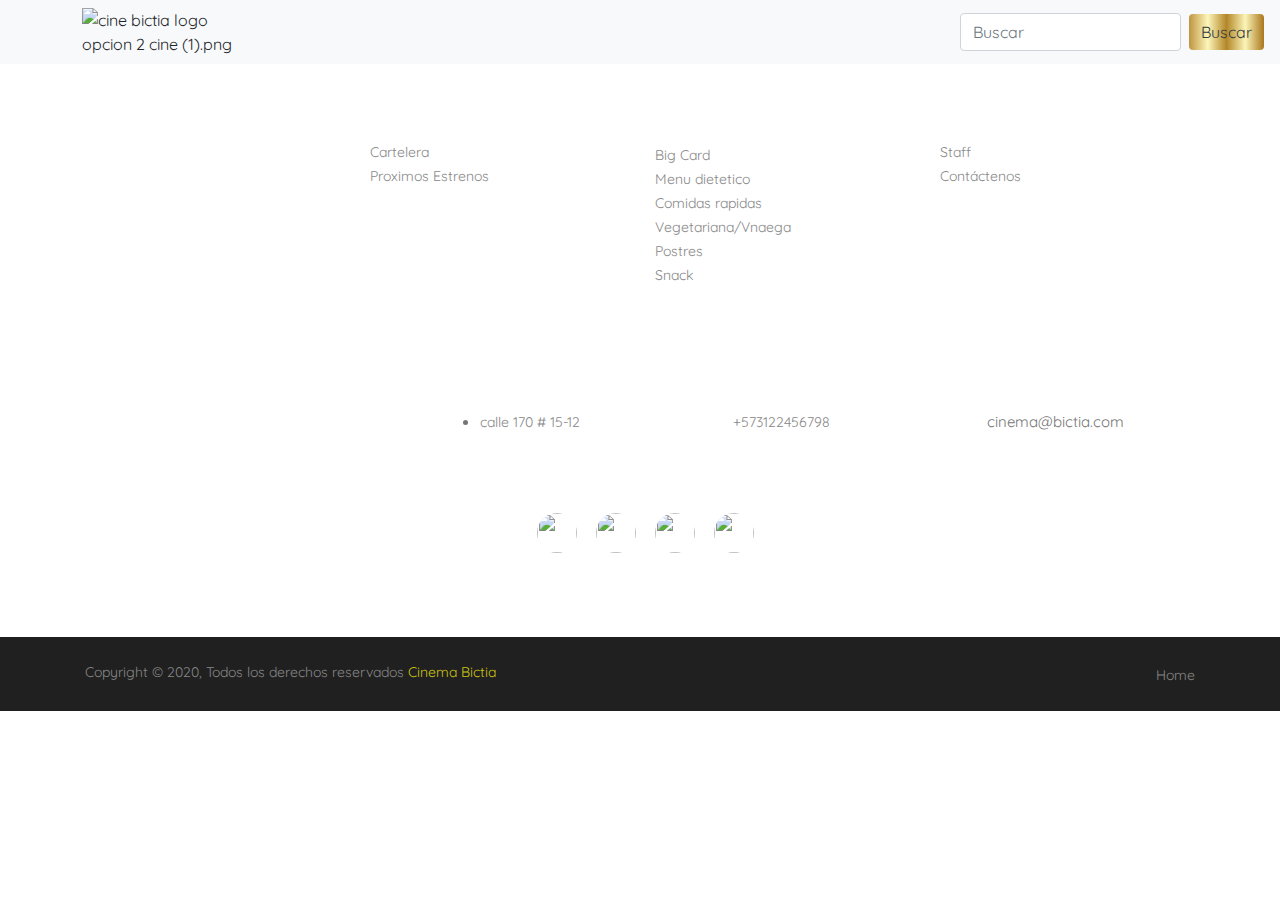
==== index.html @ 9b10e92a "segunda Revisión" ====
<!DOCTYPE html>
<html lang="es">
<head>
    <meta charset="UTF-8">
    <meta name="viewport" content="width=device-width, initial-scale=1.0">
    <link rel="stylesheet" href="https://stackpath.bootstrapcdn.com/bootstrap/4.4.1/css/bootstrap.min.css"
    integrity="sha384-Vkoo8x4CGsO3+Hhxv8T/Q5PaXtkKtu6ug5TOeNV6gBiFeWPGFN9MuhOf23Q9Ifjh" crossorigin="anonymous">
    <link href="https://fonts.googleapis.com/css2?family=Abril+Fatface&family=Quicksand&display=swap" rel="stylesheet">
    
    <link rel="stylesheet" href="styleHome.css">
    <link rel="stylesheet" href="styleFooter.css">
    <link rel="stylesheet" href="styleHeader.css">
    <link rel="shortcut icon" type="image/png" href="Multimedia_ProyectoIII_Fundamentos_Bictia/favicon.png">
    <title>CineBit | Home</title>
</head>

<body>
    <header>

    <!-- MENU -->

    <nav class="navbar navbar-expand-lg navbar-light bg-light">
        <a class="navbar-brand" href="#"> </a>
        <img class="logoHeader" src="./cine bictia logo opcion 2 cine (1).png" alt="cine bictia logo opcion 2 cine (1).png">
        <button class="navbar-toggler navFondo " type="button" data-toggle="collapse" data-target="#navbarSupportedContent"
            aria-controls="navbarSupportedContent" aria-expanded="false" aria-label="Toggle navigation">
            <span class="navbar-toggler-icon"></span>
        </button>

        <div class="collapse navbar-collapse" id="navbarSupportedContent">
            <ul class="navbar-nav mr-auto">
                <li class="nav-item active">
                    <a class="nav-link text-light" href="#"> Inicio <span class="sr-only">(current)</span></a>
                </li>
                <li class="nav-item">
                    <a class="nav-link text-light" href="#">Cartelera</a>
                </li>
                <li class="nav-item">
                    <a class="nav-link text-light" href="#">Proximos estrenos</a>
                </li>
                <li class="nav-item dropdown">
                    <a class="nav-link dropdown-toggle text-light" href="#" id="navbarDropdown" role="button"
                        data-toggle="dropdown" aria-haspopup="true" aria-expanded="false">
                        Servicios
                    </a>
                    <div class="dropdown-menu " aria-labelledby="navbarDropdown">
                        <a class="dropdown-item" href="#">Horarios y Tarifas</a>
                        <a class="dropdown-item" href="#">Bic Card</a>
                        <div class="dropdown-divider"></div>
                        <a class="dropdown-item " href="#">Nuestro Tenedor</a>
                    </div>
                </li>
                <li class="nav-item">
                    <a class="nav-link text-light" href="#">Contactenos</a>
                </li>
            </ul>
            <form class="form-inline my-2 my-lg-0">
                <input class="form-control mr-sm-2" type="search" placeholder="Buscar" aria-label="Search">
                <button class="btn btn-outline-success my-2 my-sm-0 text-dark fondo" type="submit">Buscar</button>
            </form>
        </div>
    </nav>
</header>


    <footer class="footer-section">
        <div class="container">
            <div class="footer-cta pt-5 pb-5">
                <div class="row">
                    <div class="col-xl-3 col-md-3 mb-30">
                        <ul class="ulItem">
                            <li><a href="" class="aColor">Home</a></li>                                                  
                        </ul>
                    </div>
                    <div class="col-xl-3 col-md-3 mb-30">
                        <ul class="ulItem">
                            <li><a href="" class="aColor">Peliculas</a></li>
                            <li class="liItem"><a href="#">Cartelera</a></li>
                            <li class="liItem"><a href="#">Proximos Estrenos</a></li>
                        </ul>
                    </div>
                    <div class="col-xl-3 col-md-3 mb-30">
                        <ul class="ulItem">
                            <li><h5 class="aColor">Servicios</h5> </li>
                            <li class="liItem"><a href="#">Big Card</a></li>
                            <li class="liItem"><a href="#">Menu dietetico</a></li>
                            <li class="liItem"><a href="#">Comidas rapidas</a></li>
                            <li class="liItem"><a href="#">Vegetariana/Vnaega</a></li>
                            <li class="liItem"><a href="#">Postres</a></li>
                            <li class="liItem"><a href="#">Snack</a></li>
                        </ul>
                    </div>
                    <div class="col-xl-3 col-md-3 mb-30">
                        <ul class="ulItem">                               
                            <li><a href="" class="aColor">Sobre nosotros</a></li>
                            <li class="liItem"><a href="staff.html">Staff</a></li>
                            <li class="liItem"><a href="#">Contáctenos</a></li>
                        </ul>
                    </div>
                </div>
            </div>
            <div class="footer-content pt-5 pb-5">
                <div class="row">
                    <div class="col-xl-4 col-lg-4 mb-50">
                        <div class="footer-widget">
                            <div class="footer-text">
                                <iframe src="https://www.google.com/maps/embed?pb=!1m18!1m12!1m3!1d3976.120652300198!2d-74.03986718562525!3d4.749071596550886!2m3!1f0!2f0!3f0!3m2!1i1024!2i768!4f13.1!3m3!1m2!1s0x8e3f8583b9166a1f%3A0xe75b0a4a28eb0d15!2sCl.%20170%20%2315-12%2C%20Bogot%C3%A1!5e0!3m2!1ses-419!2sco!4v1587417753377!5m2!1ses-419!2sco" width="280" height="200" frameborder="0" style="border:0; border-radius: 10px;" allowfullscreen="" aria-hidden="false" tabindex="0"></iframe>
                            </div>                                              
                        </div>
                    </div>

                    <div class="col-xl-8 col-lg-8 mb-50">
                   
                        <div class="row">                      
                            <div class="col-xl-4 col-md-4 mb-30">
                                <div class="single-cta">
                                    <i class="fa fa-map-marker icon" aria-hidden="true"></i>
                                    <div class="cta-text">
                                        <h5>Ubicanos</h5>
                                        <li class="liItem"><a href="#">calle 170 # 15-12</a></li>
                                    </div>
                                </div>
                            </div>
                            <div class="col-xl-4 col-md-4 mb-30">
                                <div class="single-cta">
                                    <i class="fa fa-phone icon" aria-hidden="true"></i>
                                    <div class="cta-text">
                                        <h5>Llamanos</h5>                                
                                        <a href="tel:+573122456798">+573122456798</a>
                                    </div>
                                </div>
                            </div>
                            <div class="col-xl-4 col-md-4 mb-30">
                                <div class="single-cta">
                                    <i class="fa fa-envelope-o icon" aria-hidden="true"></i>
                                    <div class="cta-text">
                                        <h5>Nuestro Email</h5>
                                        <a href="mailto:correo@correo.com"><span>cinema@bictia.com</span></a> 
                                    </div>
                                </div>
                            </div>
                        </div>
                        
                        <div class="col-xl-12 col-lg-12 col-md-12 mb-50">
                            <div class="footer-widget"> 
                                <div class="footer-text mb-25">
                                    <div class="footer-social-icon">
                                        <a href="logo"><img src="Multimedia_ProyectoIII_Fundamentos_Bictia/imagenesFooter/logo.png" alt="" class="imgApple"></a>
                                        <a href="https://www.apple.com/co/ios/app-store/"><img src="Multimedia_ProyectoIII_Fundamentos_Bictia/imagenesFooter/apple.png" alt="" class="imgApple"></a>
                                        <a href="https://play.google.com/store?hl=es_CO" target="_blank"><img src="Multimedia_ProyectoIII_Fundamentos_Bictia/imagenesFooter/google.png" alt="" class="imgGoogle"></a>
                                        <a href="https://www.facebook.com/" target="_blank"> <img class="iconos" src="Multimedia_ProyectoIII_Fundamentos_Bictia/imagenesFooter/facebook.png" alt=""></a>
                                        <a href="https://twitter.com/explore" target="_blank"><img class="iconos" src="Multimedia_ProyectoIII_Fundamentos_Bictia/imagenesFooter//twitter.png" alt=""></a>
                                        <a href="https://www.instagram.com/?hl=es-la" target="_blank"><img class="iconos" src="Multimedia_ProyectoIII_Fundamentos_Bictia/imagenesFooter/Instagram.png" alt=""></a>                                        
                                        <a href="https://web.whatsapp.com/" target="_blank"><img class="iconos" src="Multimedia_ProyectoIII_Fundamentos_Bictia/imagenesFooter/wsp.png" alt=""></a>
                                    </div>
                                </div>

                                <br/>
                            </div>
                        </div>
                    </div>
                </div>
            </div>
        </div>
        <div class="copyright-area">
            <div class="container">
                <div class="row">
                    <div class="col-xl-6 col-lg-6 text-center text-lg-left">
                        <div class="copyright-text">
                            <p>Copyright &copy; 2020, Todos los derechos reservados <a href="#">Cinema Bictia</a></p>
                        </div>
                    </div>
                    <div class="col-xl-6 col-lg-6 d-none d-lg-block text-right">
                        <div class="footer-menu">
                            <ul>
                                <li><a href="#">Home</a></li>
                            </ul>
                        </div>
                    </div>
                </div>
            </div>
        </div>
    </footer>
    
<!-- SCRIPTS BOOTSTRAP -->

<script src="https://use.fontawesome.com/54d9b0dc6f.js"></script>
<script src="https://code.jquery.com/jquery-3.4.1.slim.min.js" integrity="sha384-J6qa4849blE2+poT4WnyKhv5vZF5SrPo0iEjwBvKU7imGFAV0wwj1yYfoRSJoZ+n" crossorigin="anonymous"></script>
<script src="https://cdn.jsdelivr.net/npm/popper.js@1.16.0/dist/umd/popper.min.js" integrity="sha384-Q6E9RHvbIyZFJoft+2mJbHaEWldlvI9IOYy5n3zV9zzTtmI3UksdQRVvoxMfooAo" crossorigin="anonymous"></script>
<script src="https://stackpath.bootstrapcdn.com/bootstrap/4.4.1/js/bootstrap.min.js" integrity="sha384-wfSDF2E50Y2D1uUdj0O3uMBJnjuUD4Ih7YwaYd1iqfktj0Uod8GCExl3Og8ifwB6" crossorigin="anonymous"></script>

</body>

</html>
---- styleHome.css ----
/* estilos del header */

.logoHeader{
    width: 150px;
    margin-left: 50px;
}
nav{
    background-image: url(./background_JN/header100px.png);
    background-size: cover;
}
.dropdown-menu{
    background:linear-gradient(to right, #BF953F, #FCF6BA, #B38728, #FBF5B7, #AA771C);
}
.fondo{
    background:linear-gradient(to right, #BF953F, #FCF6BA, #B38728, #FBF5B7, #AA771C);
    border: none;
}
@media screen and (max-width:900px){
nav{
    background-image: url(./background_JN/background_Footer.jpg);
}
.navFondo{
    background:linear-gradient(to right, #BF953F, #FCF6BA, #B38728, #FBF5B7, #AA771C);
    margin-right: 40px;
}
}
---- styleFooter.css ----
*{
  font-family: 'Quicksand', Helvetica, sans-serif;  
}

.imgGoogle{
  width: 120px;
}
.imgApple{
  width: 120px;
}

.ulItem{
  text-align: left;
  list-style-type: none;
}

.aColor{
  color: #fff;
  font-size: 18px;
}

.liColor{
  color: gold;
}

.liItem{
  color: #757575;
  justify-items: left;
}

ul {
    margin: 0px;
    padding: 0px;
}
.footer-section {
 background-image: url(Multimedia_ProyectoIII_Fundamentos_Bictia/imagenesFooter/background_Footer.jpg);
 background-size: cover;
 background-repeat: no-repeat;
 position: relative;
}
.footer-cta {
  border-bottom: 1px solid white;
}
.single-cta i {
  color: #CCC312;
  font-size: 30px;
  float: left;
  margin-top: 8px;
}

.cta-text {
  padding-left: 15px;
  display: inline-block;
}
.cta-text h5 {
  color: #fff;
  font-size: 20px;
  font-weight: 600;
  margin-bottom: 2px;
}
.cta-text span {
  color: #757575;
  font-size: 15px;
}
.footer-content {
  position: relative;
  z-index: 2;
}
.footer-pattern img {
  position: absolute;
  top: 0;
  left: 0;
  height: 330px;
  background-size: cover;
  background-position: 100% 100%;
}
.footer-logo {
  padding-top: 90%;
}
.footer-logo img {
    max-width: 100px;
}
.footer-text p {
  margin-bottom: 14px;
  font-size: 14px;
  color: #7e7e7e;
  line-height: 28px;
}
.footer-social-icon span {
  color: #fff;
  display: block;
  font-size: 20px;
  font-weight: 700;
  margin-bottom: 20px;
}
.footer-social-icon a {
  color: #fff;
  font-size: 16px;
  margin-right: 15px;
}
.iconos{
  height: 40px;
  width: 40px;
  text-align: center;
  line-height: 38px;
  border-radius: 50%;
}


.footer-widget-heading h3 {
  color: #fff;
  font-size: 20px;
  font-weight: 600;
  margin-bottom: 40px;
  position: relative;
}
.footer-widget-heading h3::before {
  content: "";
  position: absolute;
  left: 0;
  bottom: -15px;
  height: 2px;
  width: 50px;
  background: #CCC312;
}
.footer-widget ul li {
  display: inline-block;
  float: left;
  width: 50%;
  margin-bottom: 12px;
}
.footer-widget ul li a:hover{
  color: #CCC312;
}
.footer-widget ul li a {
  color: #878787;
  text-transform: capitalize;
}

.footer-social-icon{
  padding: 80px 0 0 0;
}
.copyright-area{
  background: #202020;
  padding: 25px 0;
}

a{
    margin: 0;
    font-size: 14px;
    color: #878787;  
}
.copyright-text p {
  margin: 0;
  font-size: 14px;
  color: #878787;
}
.copyright-text p a{
  color: #CCC312;
}
.footer-menu li {
  display: inline-block;
  margin-left: 20px;
}
.footer-menu li:hover a{
  color: #CCC312;
}
.footer-menu li a {
  font-size: 14px;
  color: #878787;
}

/* Aqui empieza nuestro staff */

.avatar {
  border: 0.3rem solid rgba(#fff, 0.3);
  margin-top: -6rem;
  margin-bottom: 1rem;
  max-width: 9rem;
  width: 100px;
  height: 100px;
  background-size: cover;
  background-repeat: no-repeat;
}

.cardImgStaff{
  width: 350px;
  height: 250px;
  background-size: cover;
  background-repeat: no-repeat;
}
---- styleHeader.css ----
/* ESTILOS HEADER */

.logoHeader {
    width: 150px;
    margin-left: 50px;
}

nav {
    background-image: url(./background_JN/header100px.png);
    background-size: cover;
}

.dropdown-menu {
    background: linear-gradient(to right, #BF953F, #FCF6BA, #B38728, #FBF5B7, #AA771C);
}

.fondo {
    background: linear-gradient(to right, #BF953F, #FCF6BA, #B38728, #FBF5B7, #AA771C);
    border: none;
}

/* RESPONSIVE */

@media screen and (max-width:900px) {
    nav {
        background-image: url(./background_JN/background_Footer.jpg);
    }

    .navFondo {
        background: linear-gradient(to right, #BF953F, #FCF6BA, #B38728, #FBF5B7, #AA771C);
        margin-right: 40px;
    }
}
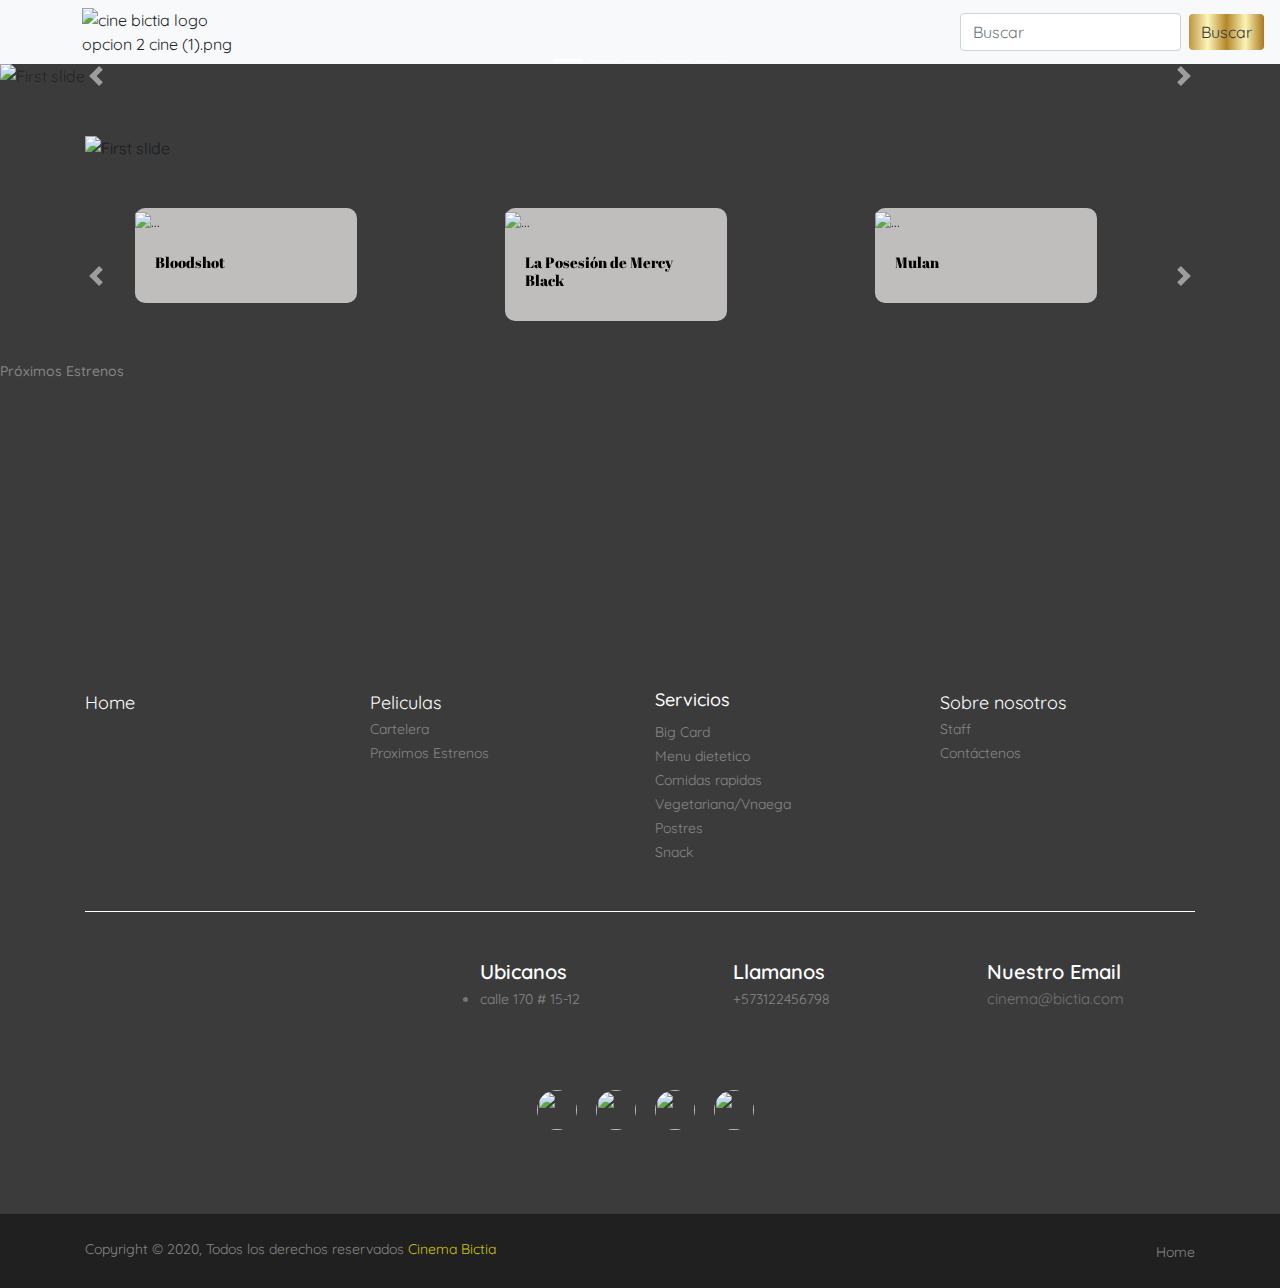
==== commit 71744503: "Ya merito" ====
--- a/index.html
+++ b/index.html
@@ -10,18 +10,21 @@
     <link rel="stylesheet" href="styleHome.css">
     <link rel="stylesheet" href="styleFooter.css">
     <link rel="stylesheet" href="styleHeader.css">
+    <link rel="stylesheet" href="StyleExtraSebastian.css">
+
     <link rel="shortcut icon" type="image/png" href="Multimedia_ProyectoIII_Fundamentos_Bictia/favicon.png">
     <title>CineBit | Home</title>
 </head>
 
 <body>
+
     <header>
 
     <!-- MENU -->
 
     <nav class="navbar navbar-expand-lg navbar-light bg-light">
         <a class="navbar-brand" href="#"> </a>
-        <img class="logoHeader" src="./cine bictia logo opcion 2 cine (1).png" alt="cine bictia logo opcion 2 cine (1).png">
+        <img class="logoHeader" src="./Multimedia_ProyectoIII_Fundamentos_Bictia/header/cine bictia logo opcion 2 cine (1).png" alt="cine bictia logo opcion 2 cine (1).png">
         <button class="navbar-toggler navFondo " type="button" data-toggle="collapse" data-target="#navbarSupportedContent"
             aria-controls="navbarSupportedContent" aria-expanded="false" aria-label="Toggle navigation">
             <span class="navbar-toggler-icon"></span>
@@ -30,16 +33,16 @@
         <div class="collapse navbar-collapse" id="navbarSupportedContent">
             <ul class="navbar-nav mr-auto">
                 <li class="nav-item active">
-                    <a class="nav-link text-light" href="#"> Inicio <span class="sr-only">(current)</span></a>
+                    <a class="nav-link text-light" href="./index.html"> Inicio <span class="sr-only">(current)</span></a>
                 </li>
                 <li class="nav-item">
-                    <a class="nav-link text-light" href="#">Cartelera</a>
+                    <a class="nav-link text-light" href="./cartelera.html">Cartelera</a>
                 </li>
                 <li class="nav-item">
-                    <a class="nav-link text-light" href="#">Proximos estrenos</a>
+                    <a class="nav-link text-light" href="./estrenos.html">Proximos estrenos</a>
                 </li>
                 <li class="nav-item dropdown">
-                    <a class="nav-link dropdown-toggle text-light" href="#" id="navbarDropdown" role="button"
+                    <a class="nav-link dropdown-toggle text-light" href="./servicios.html" id="navbarDropdown" role="button"
                         data-toggle="dropdown" aria-haspopup="true" aria-expanded="false">
                         Servicios
                     </a>
@@ -47,11 +50,11 @@
                         <a class="dropdown-item" href="#">Horarios y Tarifas</a>
                         <a class="dropdown-item" href="#">Bic Card</a>
                         <div class="dropdown-divider"></div>
-                        <a class="dropdown-item " href="#">Nuestro Tenedor</a>
+                        <a class="dropdown-item " href="tenedor.html">Nuestro Tenedor</a>
                     </div>
                 </li>
                 <li class="nav-item">
-                    <a class="nav-link text-light" href="#">Contactenos</a>
+                    <a class="nav-link text-light" href="./contacto.html">Contactenos</a>
                 </li>
             </ul>
             <form class="form-inline my-2 my-lg-0">
@@ -62,6 +65,191 @@
     </nav>
 </header>
 
+
+    <!-- SLIDER PRINCIPAL -->
+    <div id="carouselExampleIndicators" class="carousel slide" data-ride="carousel">
+        <ol class="carousel-indicators">
+            <li data-target="#carouselExampleIndicators" data-slide-to="0" class="active"></li>
+            <li data-target="#carouselExampleIndicators" data-slide-to="1"></li>
+            <li data-target="#carouselExampleIndicators" data-slide-to="2"></li>
+            <li data-target="#carouselExampleIndicators" data-slide-to="3"></li>
+            <li data-target="#carouselExampleIndicators" data-slide-to="4"></li>
+        </ol>
+        <div class="carousel-inner">
+            <div class="carousel-item active">
+                <img class="d-block w-100" src="Multimedia_ProyectoIII_Fundamentos_Bictia/Home/sliderAnuncio2.jpg" alt="First slide">
+            </div>
+            <div class="carousel-item">
+                <img class="d-block w-100" src="Multimedia_ProyectoIII_Fundamentos_Bictia/Home/sliderBW.jpg" alt="Second slide">
+            </div>
+            <div class="carousel-item">
+                <img class="d-block w-100" src="Multimedia_ProyectoIII_Fundamentos_Bictia/Home/sliderInfantil.png" alt="Third slide">
+            </div>
+
+            <div class="carousel-item">
+                <img class="d-block w-100" src="Multimedia_ProyectoIII_Fundamentos_Bictia/Home/sliderTerror.jpg" alt="Fourth slide">
+            </div>
+
+            <div class="carousel-item">
+                <img class="d-block w-100" src="Multimedia_ProyectoIII_Fundamentos_Bictia/Home/sliderComida.png" alt="Five slide">
+            </div>
+
+        </div>
+        <a class="carousel-control-prev" href="#carouselExampleIndicators" role="button" data-slide="prev">
+            <span class="carousel-control-prev-icon" aria-hidden="true"></span>
+            <span class="sr-only">Previous</span>
+        </a>
+        <a class="carousel-control-next" href="#carouselExampleIndicators" role="button" data-slide="next">
+            <span class="carousel-control-next-icon" aria-hidden="true"></span>
+            <span class="sr-only">Next</span>
+        </a>
+    </div>
+
+    
+    <!-- PUBLICIDAD ALQUILER DE SALAS -->
+
+    <div class="container">
+        <div id="carouselExampleSlidesOnly" class="carousel slide" data-ride="carousel">
+            <div class="mt-5 mb-5 carousel-inner">
+                <div class="carousel-item active">
+                    <img class="d-block w-100" src="Multimedia_ProyectoIII_Fundamentos_Bictia/Home/instalaciones2.jpg"
+                        alt="First slide">
+                        <div class="carousel-caption d-md-block">
+                            <h1 class="publicidadHome text-dark"><mark>¿Buscas un espacio que contratar? Puedes alquilar una de nuestras salas con capacidad de hasta 110 personas. <a href="contacto.html">Más información</a></mark></h1>
+                            
+                          </div>
+                </div>
+                
+                <div class="carousel-item active">
+                    <img class="d-block w-100" src="Multimedia_ProyectoIII_Fundamentos_Bictia/Home/instalaciones.jpg.jpg"
+                        alt="First slide">
+                        <div class="carousel-caption d-md-block">
+                            <h1 class="publicidadHome text-dark"><mark>¿Buscas un espacio que contratar? Puedes alquilar una de nuestras salas con capacidad de hasta 110 personas. <a href="contacto.html">Más información</a></mark></h1>
+                            
+                          </div>
+                </div>
+                
+            </div>
+        </div>
+    </div>
+
+    
+
+    
+    <!-- SLIDER PELÍCULAS EN CARTELERA (REALIZADO POR SEBASTIÁN)-->
+
+    
+    <div id="carouselExampleControls" class="carousel slide mt-5" data-ride="carousel">
+        <div class="carousel-inner">
+            <div class="carousel-item active">
+                <div class="container">
+                    <div class="row slider1 m-0">
+                        <div class="col-4 contSlider">
+                            <div class="col cardSlider1 mb-4">
+                                <div class="cardSlider height">
+                                    <a href="Bloodshot.html" class="linkSlider"><img
+                                            src="./Multimedia_ProyectoIII_Fundamentos_Bictia/Cartelera/Bloodshot.jpg"
+                                            class="card-img-top" alt="...">
+                                        <div class="card-body">
+                                            <h5 class="card-title">Bloodshot</h5>
+                                        </div>
+                                    </a>
+                                </div>
+                            </div>
+                        </div>
+                        <div class="col-4 contSlider">
+                            <div class="col cardSlider1 mb-4">
+                                <div class="cardSlider height">
+                                    <a href="Posesion.html" class="linkSlider"><img
+                                            src="./Multimedia_ProyectoIII_Fundamentos_Bictia/Cartelera/MercyBlack.jpg"
+                                            class="card-img-top" alt="...">
+                                        <div class="card-body">
+                                            <h5 class="card-title">La Posesión de Mercy Black</h5>
+                                        </div>
+                                    </a>
+                                </div>
+                            </div>
+                        </div>
+                        <div class="col-4 contSlider">
+                            <div class="col cardSlider1 mb-4">
+                                <div class="cardSlider height">
+                                    <a href="Mulan.html" class="linkSlider">
+                                        <img src="./Multimedia_ProyectoIII_Fundamentos_Bictia/Cartelera/Mulan.jpg"
+                                            class="card-img-top" alt="...">
+                                        <div class="card-body">
+                                            <h5 class="card-title">Mulan</h5>
+                                        </div>
+                                    </a>
+                                </div>
+                            </div>
+                        </div>
+                    </div>
+                </div>
+            </div>
+            <div class="carousel-item">
+                <div class="container">
+                    <div class="row slider1 m-0">
+                        <div class="col-4 contSlider">
+                            <div class="col cardSlider1 mb-4">
+                                <div class="cardSlider height">
+                                    <a href="Precioverdad.html" class="linkSlider">
+                                    <img src="./Multimedia_ProyectoIII_Fundamentos_Bictia/Cartelera/PrecioVerdad.jpg"
+                                        class="card-img-top" alt="...">
+                                    <div class="card-body">
+                                        <h5 class="card-title">El Precio de la Verdad</h5>
+                                    </div></a>
+                                </div>
+                            </div>
+                        </div>
+                        <div class="col-4 contSlider">
+                            <div class="col cardSlider1 mb-4">
+                                <div class="cardSlider height">
+                                    <a href="Guerra.html" class="linkSlider">
+                                        <img src="./Multimedia_ProyectoIII_Fundamentos_Bictia/Cartelera/UnaGuerraBrillante.jpg"
+                                            class="card-img-top" alt="...">
+                                        <div class="card-body">
+                                            <h5 class="card-title">Una Guerra Brillante</h5>
+                                        </div>
+                                    </a>
+                                </div>
+                            </div>
+                        </div>
+                        <div class="col-4 contSlider">
+                            <div class="col cardSlider1 mb-4">
+                                <div class="cardSlider height">
+                                    <a href="Sintiempo.html" class="linkSlider">
+                                        <img src="./Multimedia_ProyectoIII_Fundamentos_Bictia/Cartelera/007.jpg"
+                                            class="card-img-top" alt="...">
+                                        <div class="card-body">
+                                            <h5 class="card-title">Sin Tiempo de Morir</h5>
+                                        </div>
+                                    </a>
+                                </div>
+                            </div>
+                        </div>
+                    </div>
+                </div>
+            </div>
+        </div>
+        <a class="carousel-control-prev" href="#carouselExampleControls" role="button" data-slide="prev">
+            <span class="carousel-control-prev-icon" aria-hidden="true"></span>
+            <span class="sr-only">Previous</span>
+        </a>
+        <a class="carousel-control-next" href="#carouselExampleControls" role="button" data-slide="next">
+            <span class="carousel-control-next-icon" aria-hidden="true"></span>
+            <span class="sr-only">Next</span>
+        </a>
+    </div>
+
+
+    <!-- FONDO PRÓXIMOS ESTRENOS -->
+    <div class= "proxEstrenos">
+        <h2><a href="estrenos.html">Próximos Estrenos</a></h2>
+        <div id="transition"></div>
+    </div>
+
+
+    <!-- FOOTER -->
 
     <footer class="footer-section">
         <div class="container">
@@ -181,6 +369,7 @@
             </div>
         </div>
     </footer>
+
     
 <!-- SCRIPTS BOOTSTRAP -->
 
--- a/styleHome.css
+++ b/styleHome.css
@@ -1,26 +1,29 @@
-/* estilos del header */
+.publicidadHome{
+    line-height: 1.8;
+    font-family: Quicksand;
+}
 
-.logoHeader{
-    width: 150px;
-    margin-left: 50px;
+/* FONDO PRÓXIMOS ESTRENOS */
+
+.proxEstrenos{
+    margin-top: 50px;
+    width: 100%;
+    margin: auto;
+    overflow: hidden;
 }
-nav{
-    background-image: url(./background_JN/header100px.png);
-    background-size: cover;
+
+#transition{
+    width: 2000px;
+    height: 250px;
+
+    background-image: url(Multimedia_ProyectoIII_Fundamentos_Bictia/Home/biEstrenos.jpg);
+    background-size: 100% 100%;
+
+    animation: transitionEs 20s infinite linear;
 }
-.dropdown-menu{
-    background:linear-gradient(to right, #BF953F, #FCF6BA, #B38728, #FBF5B7, #AA771C);
-}
-.fondo{
-    background:linear-gradient(to right, #BF953F, #FCF6BA, #B38728, #FBF5B7, #AA771C);
-    border: none;
-}
-@media screen and (max-width:900px){
-nav{
-    background-image: url(./background_JN/background_Footer.jpg);
-}
-.navFondo{
-    background:linear-gradient(to right, #BF953F, #FCF6BA, #B38728, #FBF5B7, #AA771C);
-    margin-right: 40px;
-}
+
+@keyframes transitionEs{
+    to{
+        background-position: 2000px;
+    }
 }--- a/styleFooter.css
+++ b/styleFooter.css
@@ -148,7 +148,8 @@
 a{
     margin: 0;
     font-size: 14px;
-    color: #878787;  
+    color: #878787;
+    text-decoration: none;  
 }
 .copyright-text p {
   margin: 0;
@@ -168,6 +169,7 @@
 .footer-menu li a {
   font-size: 14px;
   color: #878787;
+  text-decoration: none;
 }
 
 /* Aqui empieza nuestro staff */
--- a/styleHeader.css
+++ b/styleHeader.css
@@ -1,4 +1,4 @@
-/* ESTILOS HEADER */
+/* ESTILO HEADER */
 
 .logoHeader {
     width: 150px;
@@ -6,7 +6,7 @@
 }
 
 nav {
-    background-image: url(./background_JN/header100px.png);
+    background-image: url(./Multimedia_ProyectoIII_Fundamentos_Bictia/header/header100px.png);
     background-size: cover;
 }
 
@@ -23,7 +23,7 @@
 
 @media screen and (max-width:900px) {
     nav {
-        background-image: url(./background_JN/background_Footer.jpg);
+        background-image: url(Multimedia_ProyectoIII_Fundamentos_Bictia/header/background_Footer.jpg);
     }
 
     .navFondo {
--- a/StyleExtraSebastian.css
+++ b/StyleExtraSebastian.css
@@ -0,0 +1,119 @@
+*{
+    padding: 0;
+    margin: 0;
+    box-sizing: border-box;
+}
+
+body{
+    background-color: #3b3b3b !important;
+}
+
+.card{
+    background-color: #c0bdbd !important;
+}
+
+.list-group-item{
+    background-color: #c0bdbd !important;
+    font-family: 'Quicksand', sans-serif;
+}
+
+.contenedor{
+    display: flex;
+    flex-direction: column;
+    background-color: #7a7a7a52;
+    padding: 30px 50px !important;
+    height: 100%;
+}
+
+.title{
+    font-family: 'Abril Fatface', cursive;
+    color:#d4a619;
+    margin-bottom: 20px;
+    border-bottom: 1px solid white;
+    justify-items: center;
+}
+
+.text{
+    color: white;
+    font-family: 'Quicksand', sans-serif;
+    margin-bottom: 70px;
+    font-size: 17px;
+}
+
+.vid{
+    width: 100%;
+    height: 350px;
+margin-top: 30px;
+}
+
+.carousel{
+    width: 100%;
+}
+
+.card-title{
+    font-family: 'Abril Fatface', cursive;
+    font-size: 15px;
+}
+
+.linkSlider{
+    color: black;
+    text-decoration: none;
+}
+
+.linkSlider:hover{
+    color: white;
+    text-decoration: none;
+}
+
+.cardSlider{
+    background-color: #c0bdbd;
+    border-radius: 10px;
+}
+
+.cardSlider:hover{
+    transform: scale(1.1 , 1.1);
+    transition: all .3s ease-in-out;
+    background-color: #757474;
+}
+
+.cardSliderSelect{
+    background-color: #d4a619;
+    border-radius: 15px;
+    color: white;
+}
+
+.slider1{
+    margin-right: 0 !important;
+    margin-left: 0 !important;
+}
+
+
+.cardSlider1{
+    padding-right: 0 !important;
+    padding-left: 0 !important;
+}
+
+.contSlider{
+    padding-right: 0 !important;
+    padding-left: 0 !important;
+}
+
+@media screen and (max-widht: 540px){
+    .contenedor{
+        flex-direction: column;
+    }
+    iframe{
+        width: 100%;
+        height: 250px;
+    }
+    .carousel{
+        width: 100%;
+    }
+}
+
+@media screen and (min-width:768px){
+    .height{
+        width: 60%;
+        margin-left: 50px;
+    }
+}
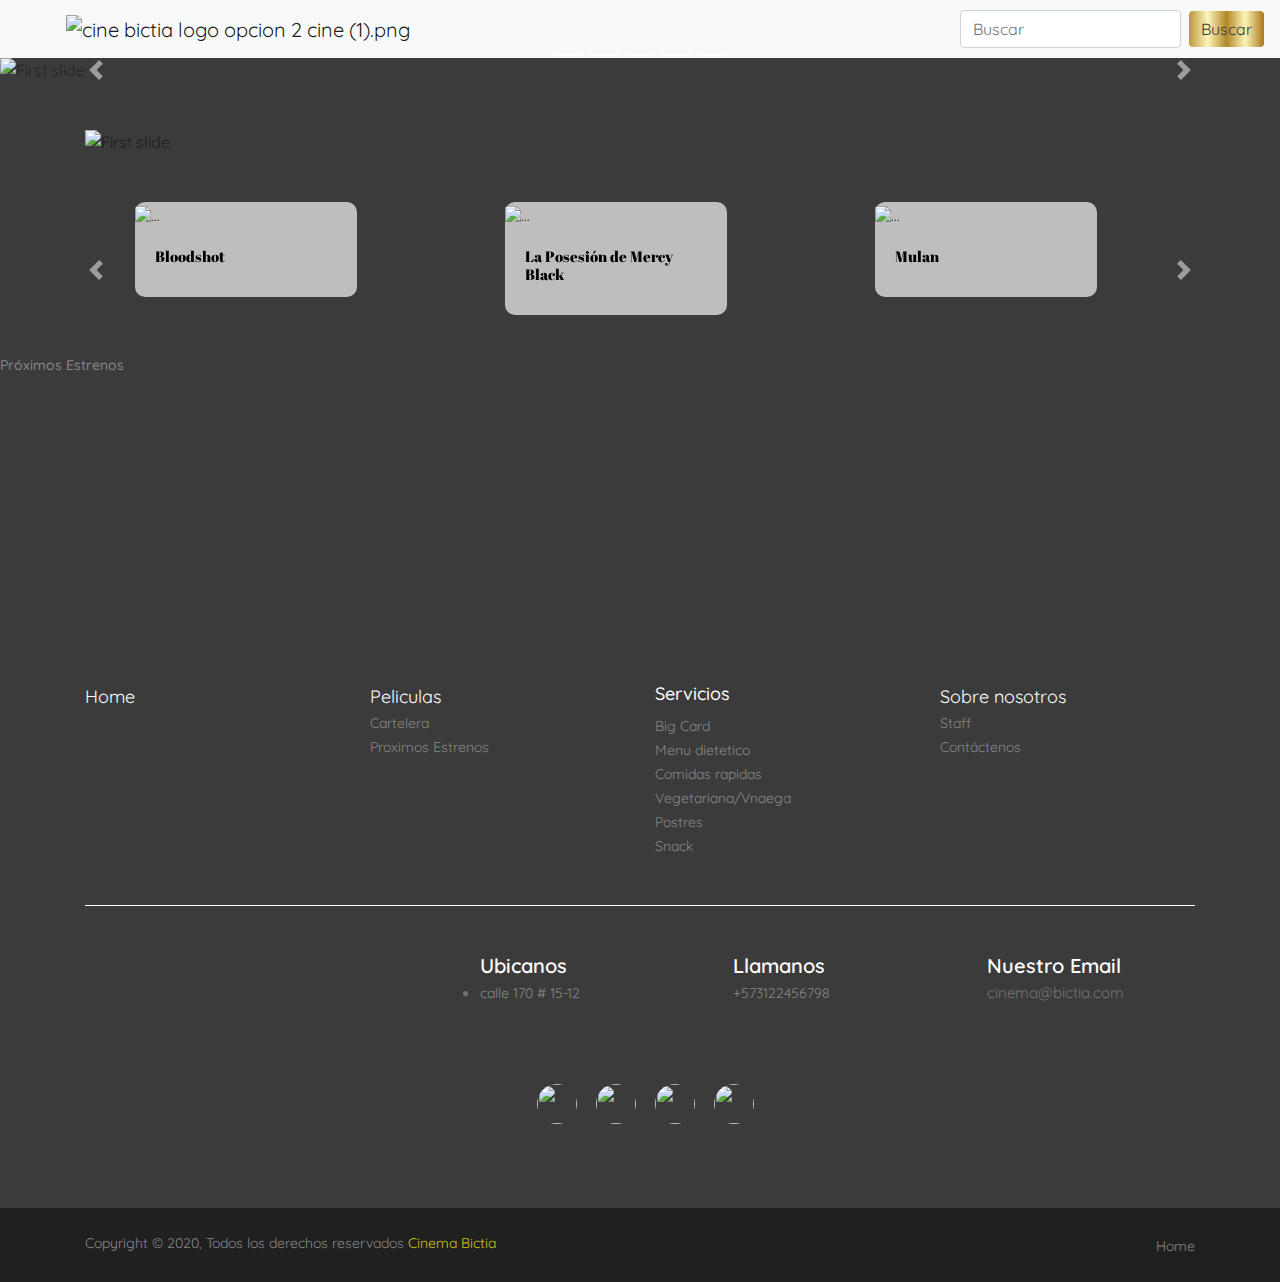
==== commit 1869ed60: "linkeada del logo en cada página y agregar el header a las faltantes" ====
--- a/index.html
+++ b/index.html
@@ -1,12 +1,13 @@
 <!DOCTYPE html>
 <html lang="es">
+
 <head>
     <meta charset="UTF-8">
     <meta name="viewport" content="width=device-width, initial-scale=1.0">
     <link rel="stylesheet" href="https://stackpath.bootstrapcdn.com/bootstrap/4.4.1/css/bootstrap.min.css"
-    integrity="sha384-Vkoo8x4CGsO3+Hhxv8T/Q5PaXtkKtu6ug5TOeNV6gBiFeWPGFN9MuhOf23Q9Ifjh" crossorigin="anonymous">
+        integrity="sha384-Vkoo8x4CGsO3+Hhxv8T/Q5PaXtkKtu6ug5TOeNV6gBiFeWPGFN9MuhOf23Q9Ifjh" crossorigin="anonymous">
     <link href="https://fonts.googleapis.com/css2?family=Abril+Fatface&family=Quicksand&display=swap" rel="stylesheet">
-    
+
     <link rel="stylesheet" href="styleHome.css">
     <link rel="stylesheet" href="styleFooter.css">
     <link rel="stylesheet" href="styleHeader.css">
@@ -20,50 +21,55 @@
 
     <header>
 
-    <!-- MENU -->
-
-    <nav class="navbar navbar-expand-lg navbar-light bg-light">
-        <a class="navbar-brand" href="#"> </a>
-        <img class="logoHeader" src="./Multimedia_ProyectoIII_Fundamentos_Bictia/header/cine bictia logo opcion 2 cine (1).png" alt="cine bictia logo opcion 2 cine (1).png">
-        <button class="navbar-toggler navFondo " type="button" data-toggle="collapse" data-target="#navbarSupportedContent"
-            aria-controls="navbarSupportedContent" aria-expanded="false" aria-label="Toggle navigation">
-            <span class="navbar-toggler-icon"></span>
-        </button>
-
-        <div class="collapse navbar-collapse" id="navbarSupportedContent">
-            <ul class="navbar-nav mr-auto">
-                <li class="nav-item active">
-                    <a class="nav-link text-light" href="./index.html"> Inicio <span class="sr-only">(current)</span></a>
-                </li>
-                <li class="nav-item">
-                    <a class="nav-link text-light" href="./cartelera.html">Cartelera</a>
-                </li>
-                <li class="nav-item">
-                    <a class="nav-link text-light" href="./estrenos.html">Proximos estrenos</a>
-                </li>
-                <li class="nav-item dropdown">
-                    <a class="nav-link dropdown-toggle text-light" href="./servicios.html" id="navbarDropdown" role="button"
-                        data-toggle="dropdown" aria-haspopup="true" aria-expanded="false">
-                        Servicios
-                    </a>
-                    <div class="dropdown-menu " aria-labelledby="navbarDropdown">
-                        <a class="dropdown-item" href="#">Horarios y Tarifas</a>
-                        <a class="dropdown-item" href="#">Bic Card</a>
-                        <div class="dropdown-divider"></div>
-                        <a class="dropdown-item " href="tenedor.html">Nuestro Tenedor</a>
-                    </div>
-                </li>
-                <li class="nav-item">
-                    <a class="nav-link text-light" href="./contacto.html">Contactenos</a>
-                </li>
-            </ul>
-            <form class="form-inline my-2 my-lg-0">
-                <input class="form-control mr-sm-2" type="search" placeholder="Buscar" aria-label="Search">
-                <button class="btn btn-outline-success my-2 my-sm-0 text-dark fondo" type="submit">Buscar</button>
-            </form>
-        </div>
-    </nav>
-</header>
+        <!-- MENU -->
+
+        <nav class="navbar navbar-expand-lg navbar-light bg-light">
+            <a class="navbar-brand" href="index.html">
+                <img class="logoHeader"
+                    src="./Multimedia_ProyectoIII_Fundamentos_Bictia/header/cine bictia logo opcion 2 cine (1).png"
+                    alt="cine bictia logo opcion 2 cine (1).png">
+            </a>
+            <button class="navbar-toggler navFondo " type="button" data-toggle="collapse"
+                data-target="#navbarSupportedContent" aria-controls="navbarSupportedContent" aria-expanded="false"
+                aria-label="Toggle navigation">
+                <span class="navbar-toggler-icon"></span>
+            </button>
+
+            <div class="collapse navbar-collapse" id="navbarSupportedContent">
+                <ul class="navbar-nav mr-auto">
+                    <li class="nav-item active">
+                        <a class="nav-link text-light" href="./index.html"> Inicio <span
+                                class="sr-only">(current)</span></a>
+                    </li>
+                    <li class="nav-item">
+                        <a class="nav-link text-light" href="./cartelera.html">Cartelera</a>
+                    </li>
+                    <li class="nav-item">
+                        <a class="nav-link text-light" href="./estrenos.html">Proximos estrenos</a>
+                    </li>
+                    <li class="nav-item dropdown">
+                        <a class="nav-link dropdown-toggle text-light" href="./servicios.html" id="navbarDropdown"
+                            role="button" data-toggle="dropdown" aria-haspopup="true" aria-expanded="false">
+                            Servicios
+                        </a>
+                        <div class="dropdown-menu " aria-labelledby="navbarDropdown">
+                            <a class="dropdown-item" href="#">Horarios y Tarifas</a>
+                            <a class="dropdown-item" href="#">Bic Card</a>
+                            <div class="dropdown-divider"></div>
+                            <a class="dropdown-item " href="tenedor.html">Nuestro Tenedor</a>
+                        </div>
+                    </li>
+                    <li class="nav-item">
+                        <a class="nav-link text-light" href="./contacto.html">Contactenos</a>
+                    </li>
+                </ul>
+                <form class="form-inline my-2 my-lg-0">
+                    <input class="form-control mr-sm-2" type="search" placeholder="Buscar" aria-label="Search">
+                    <button class="btn btn-outline-success my-2 my-sm-0 text-dark fondo" type="submit">Buscar</button>
+                </form>
+            </div>
+        </nav>
+    </header>
 
 
     <!-- SLIDER PRINCIPAL -->
@@ -77,21 +83,26 @@
         </ol>
         <div class="carousel-inner">
             <div class="carousel-item active">
-                <img class="d-block w-100" src="Multimedia_ProyectoIII_Fundamentos_Bictia/Home/sliderAnuncio2.jpg" alt="First slide">
+                <img class="d-block w-100" src="Multimedia_ProyectoIII_Fundamentos_Bictia/Home/sliderAnuncio2.jpg"
+                    alt="First slide">
             </div>
             <div class="carousel-item">
-                <img class="d-block w-100" src="Multimedia_ProyectoIII_Fundamentos_Bictia/Home/sliderBW.jpg" alt="Second slide">
+                <img class="d-block w-100" src="Multimedia_ProyectoIII_Fundamentos_Bictia/Home/sliderBW.jpg"
+                    alt="Second slide">
             </div>
             <div class="carousel-item">
-                <img class="d-block w-100" src="Multimedia_ProyectoIII_Fundamentos_Bictia/Home/sliderInfantil.png" alt="Third slide">
+                <img class="d-block w-100" src="Multimedia_ProyectoIII_Fundamentos_Bictia/Home/sliderInfantil.png"
+                    alt="Third slide">
             </div>
 
             <div class="carousel-item">
-                <img class="d-block w-100" src="Multimedia_ProyectoIII_Fundamentos_Bictia/Home/sliderTerror.jpg" alt="Fourth slide">
+                <img class="d-block w-100" src="Multimedia_ProyectoIII_Fundamentos_Bictia/Home/sliderTerror.jpg"
+                    alt="Fourth slide">
             </div>
 
             <div class="carousel-item">
-                <img class="d-block w-100" src="Multimedia_ProyectoIII_Fundamentos_Bictia/Home/sliderComida.png" alt="Five slide">
+                <img class="d-block w-100" src="Multimedia_ProyectoIII_Fundamentos_Bictia/Home/sliderComida.png"
+                    alt="Five slide">
             </div>
 
         </div>
@@ -105,7 +116,7 @@
         </a>
     </div>
 
-    
+
     <!-- PUBLICIDAD ALQUILER DE SALAS -->
 
     <div class="container">
@@ -114,31 +125,35 @@
                 <div class="carousel-item active">
                     <img class="d-block w-100" src="Multimedia_ProyectoIII_Fundamentos_Bictia/Home/instalaciones2.jpg"
                         alt="First slide">
-                        <div class="carousel-caption d-md-block">
-                            <h1 class="publicidadHome text-dark"><mark>¿Buscas un espacio que contratar? Puedes alquilar una de nuestras salas con capacidad de hasta 110 personas. <a href="contacto.html">Más información</a></mark></h1>
-                            
-                          </div>
-                </div>
-                
+                    <div class="carousel-caption d-md-block">
+                        <h1 class="publicidadHome text-dark"><mark>¿Buscas un espacio que contratar? Puedes alquilar una
+                                de nuestras salas con capacidad de hasta 110 personas. <a href="contacto.html">Más
+                                    información</a></mark></h1>
+
+                    </div>
+                </div>
+
                 <div class="carousel-item active">
-                    <img class="d-block w-100" src="Multimedia_ProyectoIII_Fundamentos_Bictia/Home/instalaciones.jpg.jpg"
-                        alt="First slide">
-                        <div class="carousel-caption d-md-block">
-                            <h1 class="publicidadHome text-dark"><mark>¿Buscas un espacio que contratar? Puedes alquilar una de nuestras salas con capacidad de hasta 110 personas. <a href="contacto.html">Más información</a></mark></h1>
-                            
-                          </div>
-                </div>
-                
+                    <img class="d-block w-100"
+                        src="Multimedia_ProyectoIII_Fundamentos_Bictia/Home/instalaciones.jpg.jpg" alt="First slide">
+                    <div class="carousel-caption d-md-block">
+                        <h1 class="publicidadHome text-dark"><mark>¿Buscas un espacio que contratar? Puedes alquilar una
+                                de nuestras salas con capacidad de hasta 110 personas. <a href="contacto.html">Más
+                                    información</a></mark></h1>
+
+                    </div>
+                </div>
+
             </div>
         </div>
     </div>
 
-    
-
-    
+
+
+
     <!-- SLIDER PELÍCULAS EN CARTELERA (REALIZADO POR SEBASTIÁN)-->
 
-    
+
     <div id="carouselExampleControls" class="carousel slide mt-5" data-ride="carousel">
         <div class="carousel-inner">
             <div class="carousel-item active">
@@ -193,11 +208,12 @@
                             <div class="col cardSlider1 mb-4">
                                 <div class="cardSlider height">
                                     <a href="Precioverdad.html" class="linkSlider">
-                                    <img src="./Multimedia_ProyectoIII_Fundamentos_Bictia/Cartelera/PrecioVerdad.jpg"
-                                        class="card-img-top" alt="...">
-                                    <div class="card-body">
-                                        <h5 class="card-title">El Precio de la Verdad</h5>
-                                    </div></a>
+                                        <img src="./Multimedia_ProyectoIII_Fundamentos_Bictia/Cartelera/PrecioVerdad.jpg"
+                                            class="card-img-top" alt="...">
+                                        <div class="card-body">
+                                            <h5 class="card-title">El Precio de la Verdad</h5>
+                                        </div>
+                                    </a>
                                 </div>
                             </div>
                         </div>
@@ -243,7 +259,7 @@
 
 
     <!-- FONDO PRÓXIMOS ESTRENOS -->
-    <div class= "proxEstrenos">
+    <div class="proxEstrenos">
         <h2><a href="estrenos.html">Próximos Estrenos</a></h2>
         <div id="transition"></div>
     </div>
@@ -257,7 +273,7 @@
                 <div class="row">
                     <div class="col-xl-3 col-md-3 mb-30">
                         <ul class="ulItem">
-                            <li><a href="" class="aColor">Home</a></li>                                                  
+                            <li><a href="" class="aColor">Home</a></li>
                         </ul>
                     </div>
                     <div class="col-xl-3 col-md-3 mb-30">
@@ -269,7 +285,9 @@
                     </div>
                     <div class="col-xl-3 col-md-3 mb-30">
                         <ul class="ulItem">
-                            <li><h5 class="aColor">Servicios</h5> </li>
+                            <li>
+                                <h5 class="aColor">Servicios</h5>
+                            </li>
                             <li class="liItem"><a href="#">Big Card</a></li>
                             <li class="liItem"><a href="#">Menu dietetico</a></li>
                             <li class="liItem"><a href="#">Comidas rapidas</a></li>
@@ -279,7 +297,7 @@
                         </ul>
                     </div>
                     <div class="col-xl-3 col-md-3 mb-30">
-                        <ul class="ulItem">                               
+                        <ul class="ulItem">
                             <li><a href="" class="aColor">Sobre nosotros</a></li>
                             <li class="liItem"><a href="staff.html">Staff</a></li>
                             <li class="liItem"><a href="#">Contáctenos</a></li>
@@ -292,14 +310,17 @@
                     <div class="col-xl-4 col-lg-4 mb-50">
                         <div class="footer-widget">
                             <div class="footer-text">
-                                <iframe src="https://www.google.com/maps/embed?pb=!1m18!1m12!1m3!1d3976.120652300198!2d-74.03986718562525!3d4.749071596550886!2m3!1f0!2f0!3f0!3m2!1i1024!2i768!4f13.1!3m3!1m2!1s0x8e3f8583b9166a1f%3A0xe75b0a4a28eb0d15!2sCl.%20170%20%2315-12%2C%20Bogot%C3%A1!5e0!3m2!1ses-419!2sco!4v1587417753377!5m2!1ses-419!2sco" width="280" height="200" frameborder="0" style="border:0; border-radius: 10px;" allowfullscreen="" aria-hidden="false" tabindex="0"></iframe>
-                            </div>                                              
+                                <iframe
+                                    src="https://www.google.com/maps/embed?pb=!1m18!1m12!1m3!1d3976.120652300198!2d-74.03986718562525!3d4.749071596550886!2m3!1f0!2f0!3f0!3m2!1i1024!2i768!4f13.1!3m3!1m2!1s0x8e3f8583b9166a1f%3A0xe75b0a4a28eb0d15!2sCl.%20170%20%2315-12%2C%20Bogot%C3%A1!5e0!3m2!1ses-419!2sco!4v1587417753377!5m2!1ses-419!2sco"
+                                    width="280" height="200" frameborder="0" style="border:0; border-radius: 10px;"
+                                    allowfullscreen="" aria-hidden="false" tabindex="0"></iframe>
+                            </div>
                         </div>
                     </div>
 
                     <div class="col-xl-8 col-lg-8 mb-50">
-                   
-                        <div class="row">                      
+
+                        <div class="row">
                             <div class="col-xl-4 col-md-4 mb-30">
                                 <div class="single-cta">
                                     <i class="fa fa-map-marker icon" aria-hidden="true"></i>
@@ -313,7 +334,7 @@
                                 <div class="single-cta">
                                     <i class="fa fa-phone icon" aria-hidden="true"></i>
                                     <div class="cta-text">
-                                        <h5>Llamanos</h5>                                
+                                        <h5>Llamanos</h5>
                                         <a href="tel:+573122456798">+573122456798</a>
                                     </div>
                                 </div>
@@ -323,27 +344,42 @@
                                     <i class="fa fa-envelope-o icon" aria-hidden="true"></i>
                                     <div class="cta-text">
                                         <h5>Nuestro Email</h5>
-                                        <a href="mailto:correo@correo.com"><span>cinema@bictia.com</span></a> 
+                                        <a href="mailto:correo@correo.com"><span>cinema@bictia.com</span></a>
                                     </div>
                                 </div>
                             </div>
                         </div>
-                        
+
                         <div class="col-xl-12 col-lg-12 col-md-12 mb-50">
-                            <div class="footer-widget"> 
+                            <div class="footer-widget">
                                 <div class="footer-text mb-25">
                                     <div class="footer-social-icon">
-                                        <a href="logo"><img src="Multimedia_ProyectoIII_Fundamentos_Bictia/imagenesFooter/logo.png" alt="" class="imgApple"></a>
-                                        <a href="https://www.apple.com/co/ios/app-store/"><img src="Multimedia_ProyectoIII_Fundamentos_Bictia/imagenesFooter/apple.png" alt="" class="imgApple"></a>
-                                        <a href="https://play.google.com/store?hl=es_CO" target="_blank"><img src="Multimedia_ProyectoIII_Fundamentos_Bictia/imagenesFooter/google.png" alt="" class="imgGoogle"></a>
-                                        <a href="https://www.facebook.com/" target="_blank"> <img class="iconos" src="Multimedia_ProyectoIII_Fundamentos_Bictia/imagenesFooter/facebook.png" alt=""></a>
-                                        <a href="https://twitter.com/explore" target="_blank"><img class="iconos" src="Multimedia_ProyectoIII_Fundamentos_Bictia/imagenesFooter//twitter.png" alt=""></a>
-                                        <a href="https://www.instagram.com/?hl=es-la" target="_blank"><img class="iconos" src="Multimedia_ProyectoIII_Fundamentos_Bictia/imagenesFooter/Instagram.png" alt=""></a>                                        
-                                        <a href="https://web.whatsapp.com/" target="_blank"><img class="iconos" src="Multimedia_ProyectoIII_Fundamentos_Bictia/imagenesFooter/wsp.png" alt=""></a>
+                                        <a href="logo"><img
+                                                src="Multimedia_ProyectoIII_Fundamentos_Bictia/imagenesFooter/logo.png"
+                                                alt="" class="imgApple"></a>
+                                        <a href="https://www.apple.com/co/ios/app-store/"><img
+                                                src="Multimedia_ProyectoIII_Fundamentos_Bictia/imagenesFooter/apple.png"
+                                                alt="" class="imgApple"></a>
+                                        <a href="https://play.google.com/store?hl=es_CO" target="_blank"><img
+                                                src="Multimedia_ProyectoIII_Fundamentos_Bictia/imagenesFooter/google.png"
+                                                alt="" class="imgGoogle"></a>
+                                        <a href="https://www.facebook.com/" target="_blank"> <img class="iconos"
+                                                src="Multimedia_ProyectoIII_Fundamentos_Bictia/imagenesFooter/facebook.png"
+                                                alt=""></a>
+                                        <a href="https://twitter.com/explore" target="_blank"><img class="iconos"
+                                                src="Multimedia_ProyectoIII_Fundamentos_Bictia/imagenesFooter//twitter.png"
+                                                alt=""></a>
+                                        <a href="https://www.instagram.com/?hl=es-la" target="_blank"><img
+                                                class="iconos"
+                                                src="Multimedia_ProyectoIII_Fundamentos_Bictia/imagenesFooter/Instagram.png"
+                                                alt=""></a>
+                                        <a href="https://web.whatsapp.com/" target="_blank"><img class="iconos"
+                                                src="Multimedia_ProyectoIII_Fundamentos_Bictia/imagenesFooter/wsp.png"
+                                                alt=""></a>
                                     </div>
                                 </div>
 
-                                <br/>
+                                <br />
                             </div>
                         </div>
                     </div>
@@ -370,13 +406,19 @@
         </div>
     </footer>
 
-    
-<!-- SCRIPTS BOOTSTRAP -->
-
-<script src="https://use.fontawesome.com/54d9b0dc6f.js"></script>
-<script src="https://code.jquery.com/jquery-3.4.1.slim.min.js" integrity="sha384-J6qa4849blE2+poT4WnyKhv5vZF5SrPo0iEjwBvKU7imGFAV0wwj1yYfoRSJoZ+n" crossorigin="anonymous"></script>
-<script src="https://cdn.jsdelivr.net/npm/popper.js@1.16.0/dist/umd/popper.min.js" integrity="sha384-Q6E9RHvbIyZFJoft+2mJbHaEWldlvI9IOYy5n3zV9zzTtmI3UksdQRVvoxMfooAo" crossorigin="anonymous"></script>
-<script src="https://stackpath.bootstrapcdn.com/bootstrap/4.4.1/js/bootstrap.min.js" integrity="sha384-wfSDF2E50Y2D1uUdj0O3uMBJnjuUD4Ih7YwaYd1iqfktj0Uod8GCExl3Og8ifwB6" crossorigin="anonymous"></script>
+
+    <!-- SCRIPTS BOOTSTRAP -->
+
+    <script src="https://use.fontawesome.com/54d9b0dc6f.js"></script>
+    <script src="https://code.jquery.com/jquery-3.4.1.slim.min.js"
+        integrity="sha384-J6qa4849blE2+poT4WnyKhv5vZF5SrPo0iEjwBvKU7imGFAV0wwj1yYfoRSJoZ+n" crossorigin="anonymous">
+    </script>
+    <script src="https://cdn.jsdelivr.net/npm/popper.js@1.16.0/dist/umd/popper.min.js"
+        integrity="sha384-Q6E9RHvbIyZFJoft+2mJbHaEWldlvI9IOYy5n3zV9zzTtmI3UksdQRVvoxMfooAo" crossorigin="anonymous">
+    </script>
+    <script src="https://stackpath.bootstrapcdn.com/bootstrap/4.4.1/js/bootstrap.min.js"
+        integrity="sha384-wfSDF2E50Y2D1uUdj0O3uMBJnjuUD4Ih7YwaYd1iqfktj0Uod8GCExl3Og8ifwB6" crossorigin="anonymous">
+    </script>
 
 </body>
 
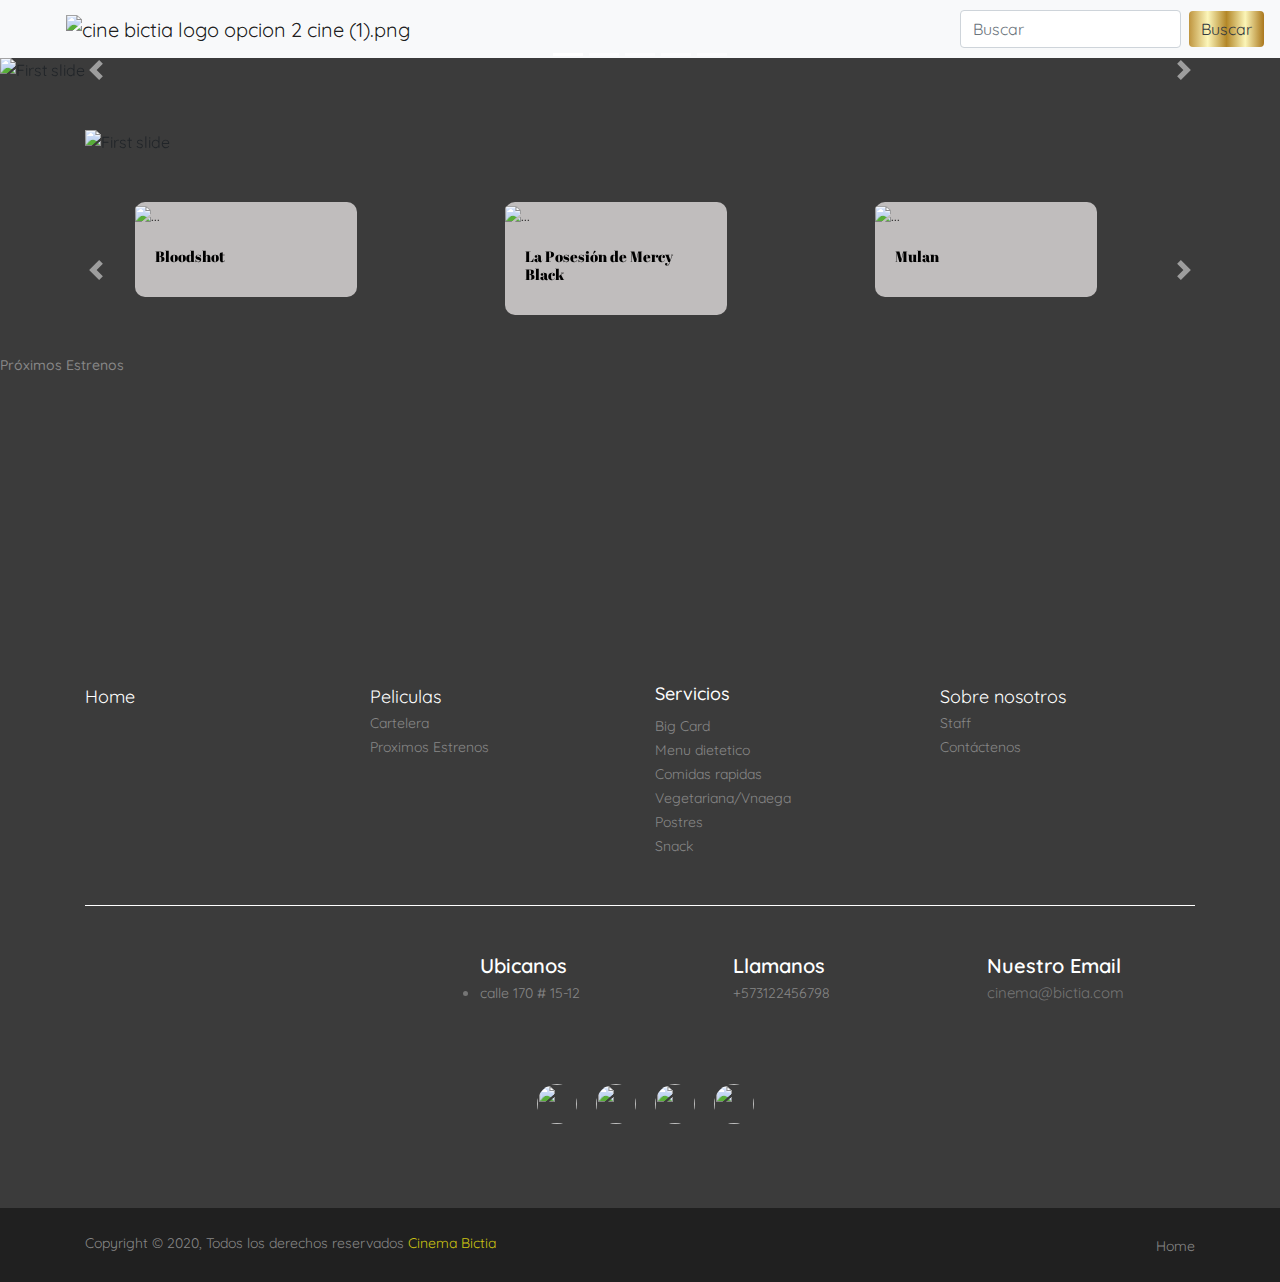
==== commit aed9a2f1: "falta Johan" ====
--- a/index.html
+++ b/index.html
@@ -125,25 +125,14 @@
                 <div class="carousel-item active">
                     <img class="d-block w-100" src="Multimedia_ProyectoIII_Fundamentos_Bictia/Home/instalaciones2.jpg"
                         alt="First slide">
-                    <div class="carousel-caption d-md-block">
+                    <div class="carousel-caption d-none d-md-block">
                         <h1 class="publicidadHome text-dark"><mark>¿Buscas un espacio que contratar? Puedes alquilar una
                                 de nuestras salas con capacidad de hasta 110 personas. <a href="contacto.html">Más
                                     información</a></mark></h1>
 
                     </div>
                 </div>
-
-                <div class="carousel-item active">
-                    <img class="d-block w-100"
-                        src="Multimedia_ProyectoIII_Fundamentos_Bictia/Home/instalaciones.jpg.jpg" alt="First slide">
-                    <div class="carousel-caption d-md-block">
-                        <h1 class="publicidadHome text-dark"><mark>¿Buscas un espacio que contratar? Puedes alquilar una
-                                de nuestras salas con capacidad de hasta 110 personas. <a href="contacto.html">Más
-                                    información</a></mark></h1>
-
-                    </div>
-                </div>
-
+               
             </div>
         </div>
     </div>
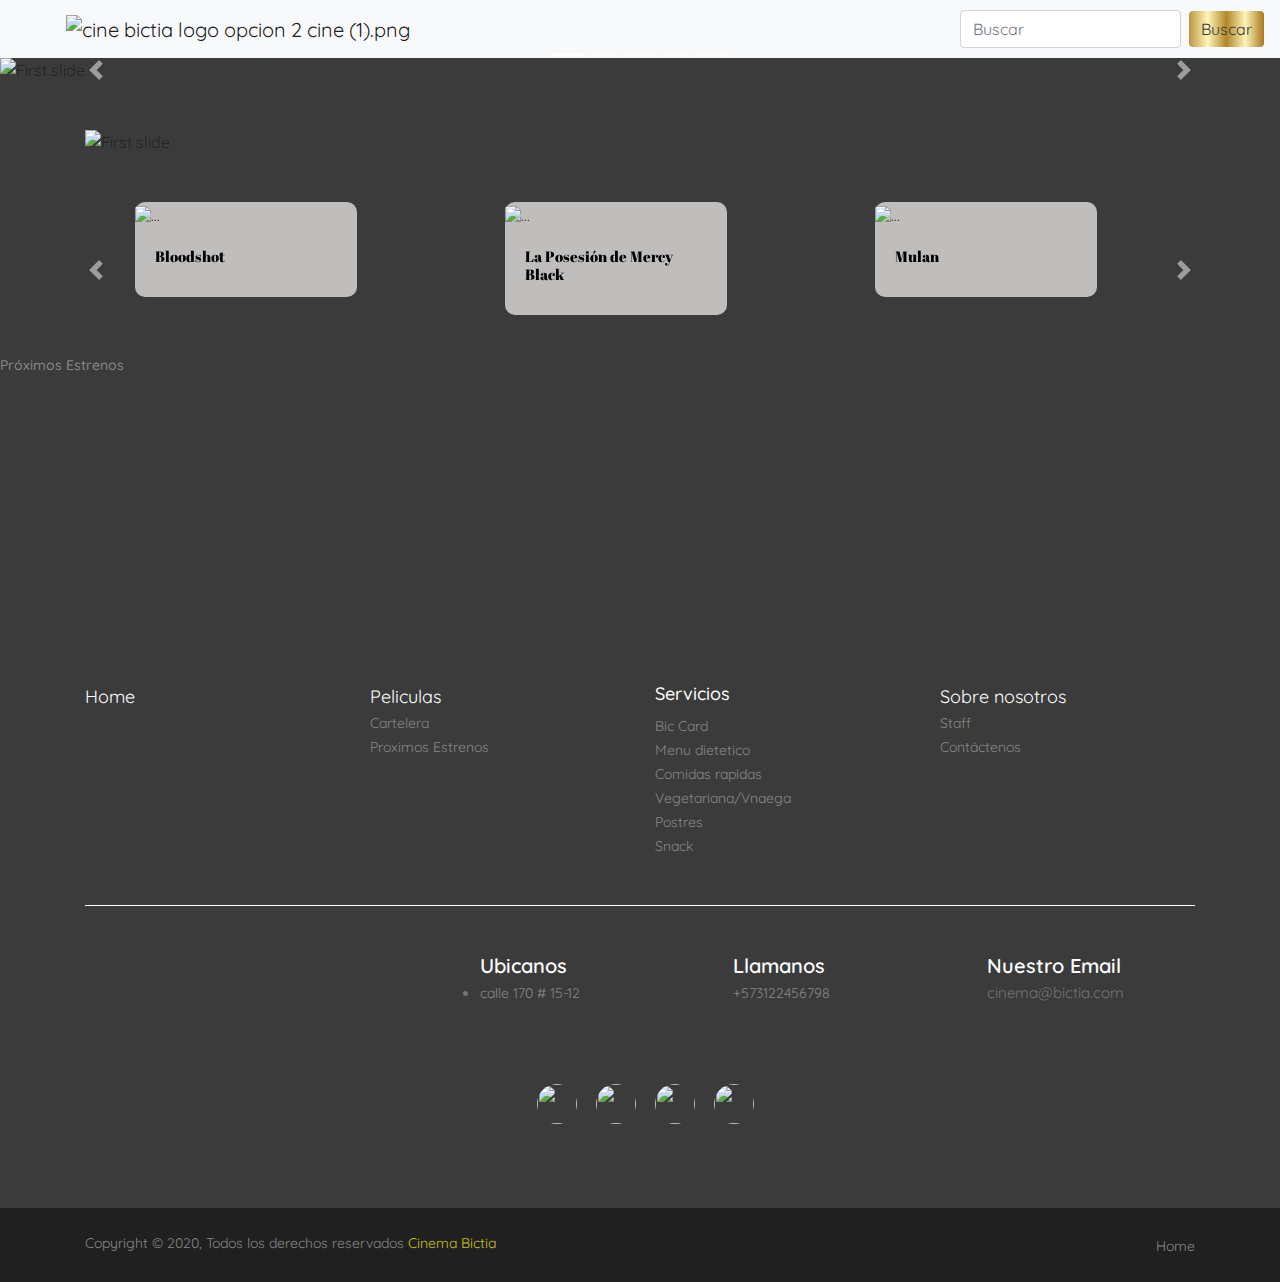
==== commit 7bba2621: "unificación final" ====
--- a/index.html
+++ b/index.html
@@ -54,7 +54,7 @@
                         </a>
                         <div class="dropdown-menu " aria-labelledby="navbarDropdown">
                             <a class="dropdown-item" href="#">Horarios y Tarifas</a>
-                            <a class="dropdown-item" href="#">Bic Card</a>
+                            <a class="dropdown-item" href="servicios_bitCard.html">Bic Card</a>
                             <div class="dropdown-divider"></div>
                             <a class="dropdown-item " href="tenedor.html">Nuestro Tenedor</a>
                         </div>
@@ -277,12 +277,12 @@
                             <li>
                                 <h5 class="aColor">Servicios</h5>
                             </li>
-                            <li class="liItem"><a href="#">Big Card</a></li>
-                            <li class="liItem"><a href="#">Menu dietetico</a></li>
-                            <li class="liItem"><a href="#">Comidas rapidas</a></li>
-                            <li class="liItem"><a href="#">Vegetariana/Vnaega</a></li>
-                            <li class="liItem"><a href="#">Postres</a></li>
-                            <li class="liItem"><a href="#">Snack</a></li>
+                            <li class="liItem"><a href="servicios_bitCard">Bic Card</a></li>
+                            <li class="liItem"><a href="tenedor.html">Menu dietetico</a></li>
+                            <li class="liItem"><a href="tenedor.html">Comidas rapidas</a></li>
+                            <li class="liItem"><a href="tenedor.html">Vegetariana/Vnaega</a></li>
+                            <li class="liItem"><a href="tenedor.html">Postres</a></li>
+                            <li class="liItem"><a href="tenedor.html">Snack</a></li>
                         </ul>
                     </div>
                     <div class="col-xl-3 col-md-3 mb-30">
